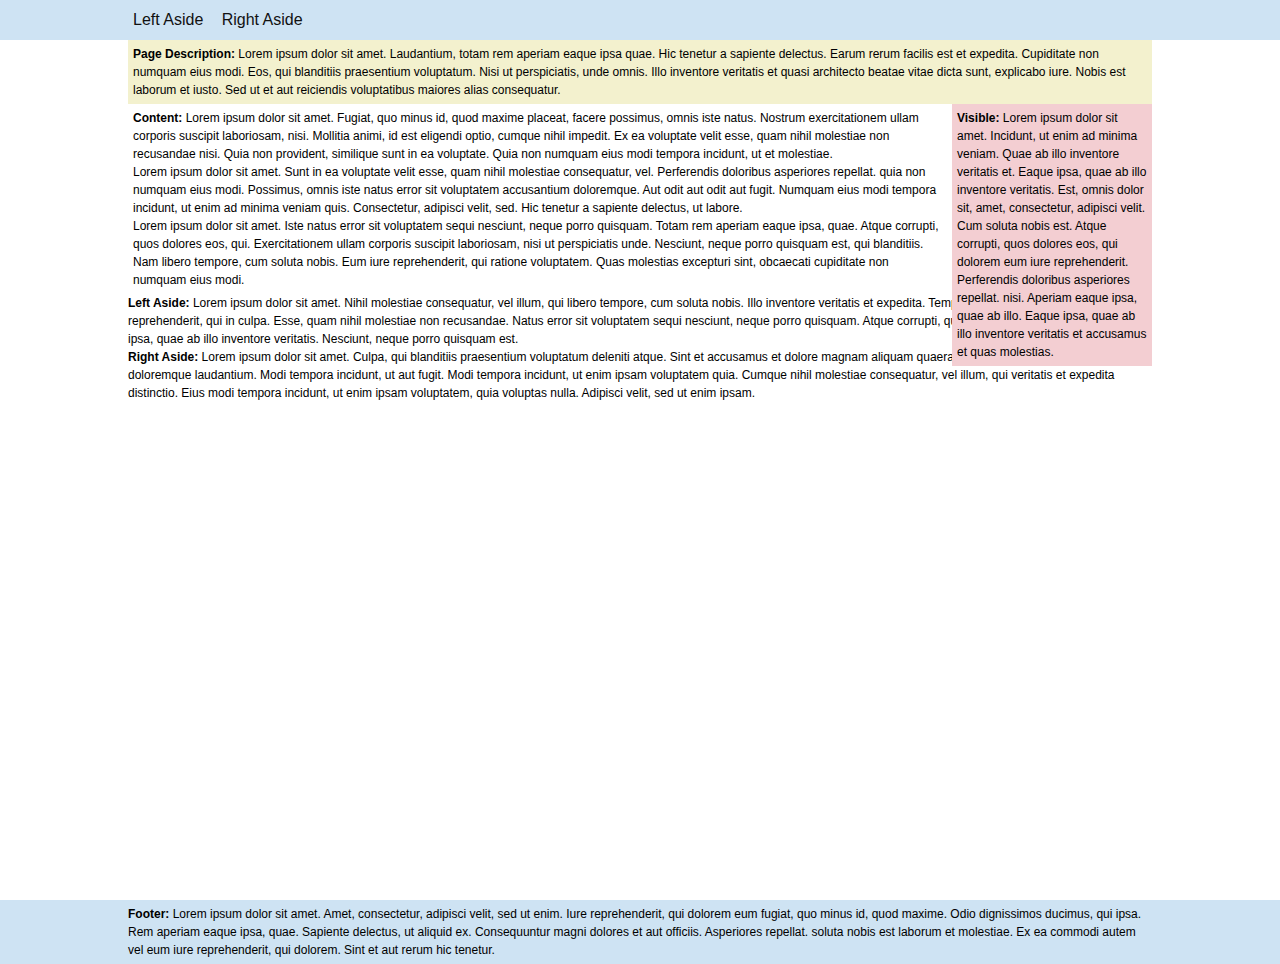
==== index.html @ 307f3271 "add test files" ====
<!DOCTYPE html>
<html>
<head>
    <meta charset="utf-8"/>
    <!--[if lt IE 9]>
    <script src="js/html5shiv.min.js"></script><![endif]-->
    <script src="js/jquery.min.js"></script>
    <script src="js/common.js"></script>
    <title>Test Page</title>
    <meta name="keywords" content=""/>
    <meta name="description" content=""/>
    <meta name="viewport" content="width=device-width">
    <link href="css/style.css" rel="stylesheet">
</head>
<body class="flex flex-vertical">

<header class="header">
    <div class="wrap">
        <nav>
            <span id="left-aside-toggle">Left Aside</span>
            <span id="right-aside-toggle">Right Aside</span>
        </nav>
    </div><!-- .wrap-->
</header><!-- .header-->

<div class="wrapper">
    <main class="main clr">

        <div class="main-description">
            <p><strong>Page Description:</strong> Lorem ipsum dolor sit amet. Laudantium, totam rem aperiam eaque ipsa quae. Hic tenetur a sapiente delectus. Earum rerum facilis est et expedita. Cupiditate non numquam eius modi. Eos, qui blanditiis praesentium voluptatum. Nisi ut perspiciatis, unde omnis. Illo inventore veritatis et quasi architecto beatae vitae dicta sunt, explicabo iure. Nobis est laborum et iusto. Sed ut et aut reiciendis voluptatibus maiores alias consequatur.</p>
        </div><!-- .main-description -->

        <div class="content">
            <p><strong>Content:</strong> Lorem ipsum dolor sit amet. Fugiat, quo minus id, quod maxime placeat, facere possimus, omnis iste natus. Nostrum exercitationem ullam corporis suscipit laboriosam, nisi. Mollitia animi, id est eligendi optio, cumque nihil impedit. Ex ea voluptate velit esse, quam nihil molestiae non recusandae nisi. Quia non provident, similique sunt in ea voluptate. Quia non numquam eius modi tempora incidunt, ut et molestiae.</p>
            <p>Lorem ipsum dolor sit amet. Sunt in ea voluptate velit esse, quam nihil molestiae consequatur, vel. Perferendis doloribus asperiores repellat. quia non numquam eius modi. Possimus, omnis iste natus error sit voluptatem accusantium doloremque. Aut odit aut odit aut fugit. Numquam eius modi tempora incidunt, ut enim ad minima veniam quis. Consectetur, adipisci velit, sed. Hic tenetur a sapiente delectus, ut labore.</p>
            <p>Lorem ipsum dolor sit amet. Iste natus error sit voluptatem sequi nesciunt, neque porro quisquam. Totam rem aperiam eaque ipsa, quae. Atque corrupti, quos dolores eos, qui. Exercitationem ullam corporis suscipit laboriosam, nisi ut perspiciatis unde. Nesciunt, neque porro quisquam est, qui blanditiis. Nam libero tempore, cum soluta nobis. Eum iure reprehenderit, qui ratione voluptatem. Quas molestias excepturi sint, obcaecati cupiditate non numquam eius modi.</p>
        </div><!-- .content -->

        <div class="sidebar">
            <p><strong>Visible:</strong> Lorem ipsum dolor sit amet. Incidunt, ut enim ad minima veniam. Quae ab illo inventore veritatis et. Eaque ipsa, quae ab illo inventore veritatis. Est, omnis dolor sit, amet, consectetur, adipisci velit. Cum soluta nobis est. Atque corrupti, quos dolores eos, qui dolorem eum iure reprehenderit. Perferendis doloribus asperiores repellat. nisi. Aperiam eaque ipsa, quae ab illo. Eaque ipsa, quae ab illo inventore veritatis et accusamus et quas molestias.</p>
        </div><!-- .sidebar -->

    </main><!-- .main -->

    <aside class="left-aside">
        <p><strong>Left Aside:</strong> Lorem ipsum dolor sit amet. Nihil molestiae consequatur, vel illum, qui libero tempore, cum soluta nobis. Illo inventore veritatis et expedita. Temporibus autem vel eum iure reprehenderit, qui in culpa. Esse, quam nihil molestiae non recusandae. Natus error sit voluptatem sequi nesciunt, neque porro quisquam. Atque corrupti, quos dolores eos. Rem aperiam eaque ipsa, quae ab illo inventore veritatis. Nesciunt, neque porro quisquam est.</p>
    </aside><!-- .left-aside -->

    <aside class="right-aside">
        <p><strong>Right Aside:</strong> Lorem ipsum dolor sit amet. Culpa, qui blanditiis praesentium voluptatum deleniti atque. Sint et accusamus et dolore magnam aliquam quaerat voluptatem accusantium doloremque laudantium. Modi tempora incidunt, ut aut fugit. Modi tempora incidunt, ut enim ipsam voluptatem quia. Cumque nihil molestiae consequatur, vel illum, qui veritatis et expedita distinctio. Eius modi tempora incidunt, ut enim ipsam voluptatem, quia voluptas nulla. Adipisci velit, sed ut enim ipsam.</p>
    </aside><!-- .right-aside -->
</div><!-- .wrapper -->

<footer class="footer">
    <div class="wrap">
        <p><strong>Footer:</strong> Lorem ipsum dolor sit amet. Amet, consectetur, adipisci velit, sed ut enim. Iure reprehenderit, qui dolorem eum fugiat, quo minus id, quod maxime. Odio dignissimos ducimus, qui ipsa. Rem aperiam eaque ipsa, quae. Sapiente delectus, ut aliquid ex. Consequuntur magni dolores et aut officiis. Asperiores repellat. soluta nobis est laborum et molestiae. Ex ea commodi autem vel eum iure reprehenderit, qui dolorem. Sint et aut rerum hic tenetur.</p>
    </div>
</footer><!-- .footer -->

</body>
</html>
---- css/style.css ----
/* Eric Meyer's CSS Reset */
html, body, div, span, applet, object, iframe,
h1, h2, h3, h4, h5, h6, p, blockquote, pre,
a, abbr, acronym, address, big, cite, code,
del, dfn, em, img, ins, kbd, q, s, samp,
small, strike, strong, sub, sup, tt, var,
b, u, i, center,
dl, dt, dd, ol, ul, li,
fieldset, form, label, legend,
table, caption, tbody, tfoot, thead, tr, th, td,
article, aside, canvas, details, embed,
figure, figcaption, footer, header, hgroup,
menu, nav, output, ruby, section, summary,
time, mark, audio, video {
    margin: 0;
    padding: 0;
    border: 0;
    font-size: 100%;
    font: inherit;
    vertical-align: baseline;
}

/* HTML5 display-role reset for older browsers */
article, aside, details, figcaption, figure,
footer, header, hgroup, menu, nav, section {
    display: block;
}

body {
    line-height: 1;
}

ol, ul {
    list-style: none;
}

blockquote, q {
    quotes: none;
}

blockquote:before, blockquote:after,
q:before, q:after {
    content: '';
    content: none;
}

table {
    border-collapse: collapse;
    border-spacing: 0;
}

/* End of Eric Meyer's CSS Reset */

/* Utility CSS */
.flex {
    display: -webkit-flex;
    display: -webkit-box;
    display: -moz-flex;
    display: -moz-box;
    display: -ms-flexbox;
    display: -ms-flex;
    display: -o-flex;
    display: flex;
}

.flex-vertical {
    -webkit-box-orient: vertical;
    -webkit-box-direction: normal;
    -webkit-flex-direction: column;
    -ms-flex-direction: column;
    flex-direction: column;
}

.wrap {
    max-width: 1024px;
    margin: 0 auto;
}

/* End of Utility CSS */

strong {
    font-weight: bold;
}

html {
    height: 100%;
}

article, aside, details, figcaption, figure, footer, header, hgroup, main, nav, section, summary {
    display: block;
}

body {
    font: 12px/18px Arial, sans-serif;
    width: 100%;
    height: 100%;
}

.wrapper {
    max-width: 1024px;
    margin: 0 auto;
    min-height: 100%;
    height: 100%;
}

/* Header
-----------------------------------------------------------------------------*/
.header {
    position: fixed;
    width: 100%;
    height: 30px;
    padding: 5px;
    background: #cee3f3;
}

.header nav span {
    margin-right: 15px;
    color: #111;
    font-size: 16px;
    line-height: 30px;
    cursor: pointer;
}

.header nav span.active, .header nav span:hover {
    color: #fff;
}

/* Middle
-----------------------------------------------------------------------------*/
.main {
    padding-top: 40px;
    background: #cef3da;
    -webkit-box-flex: 1;
    -webkit-flex: 1 0 auto;
    -ms-flex: 1 0 auto;
    flex: 1 0 auto;
}

.main-description {
    padding: 5px;
    background: #f3f1ce;
}

.content {
    float: left;
    padding: 5px 210px 5px 5px;
}

.sidebar {
    position: -webkit-sticky;
    position: -moz-sticky;
    position: -ms-sticky;
    position: -o-sticky;
    position: sticky;
    float: left;
    width: 190px;
    top: 50px;
    margin-left: -200px;
    padding: 5px;
    background: #f3ced2;
}

/* Footer
-----------------------------------------------------------------------------*/
.footer {
    min-height: 20px;
    padding: 5px;
    background: #cee3f3;
    position: relative;
    -webkit-box-flex: 0;
    -webkit-flex: 0 0 auto;
    -ms-flex: 0 0 auto;
    flex: 0 0 auto;
}

/* Aside
-----------------------------------------------------------------------------*/
body > aside {
    position: fixed;
    top: 40px;
    padding: 5px;
    width: 290px;
    height: 100%;
    background: #d5cef3;
    -webkit-transition: all 0.3s;
    -moz-transition: all 0.3s;
    -o-transition: all 0.3s;
    transition: all 0.3s;
}

.left-aside {
    left: -300px;
}

.left-aside.active {
    left: 0;
}

.right-aside {
    right: -300px;
}

.right-aside.active {
    right: 0;
}

/* Media Queries
-----------------------------------------------------------------------------*/
@media (max-width: 640px) {
    .content {
        padding: 5px;
    }

    .sidebar {
        position: relative;
        width: inherit;
        top: inherit;
        margin-left: inherit;
    }
}

@media screen and (-webkit-min-device-pixel-ratio: 0) {
    .wrapper {
        height: auto;
    }
}
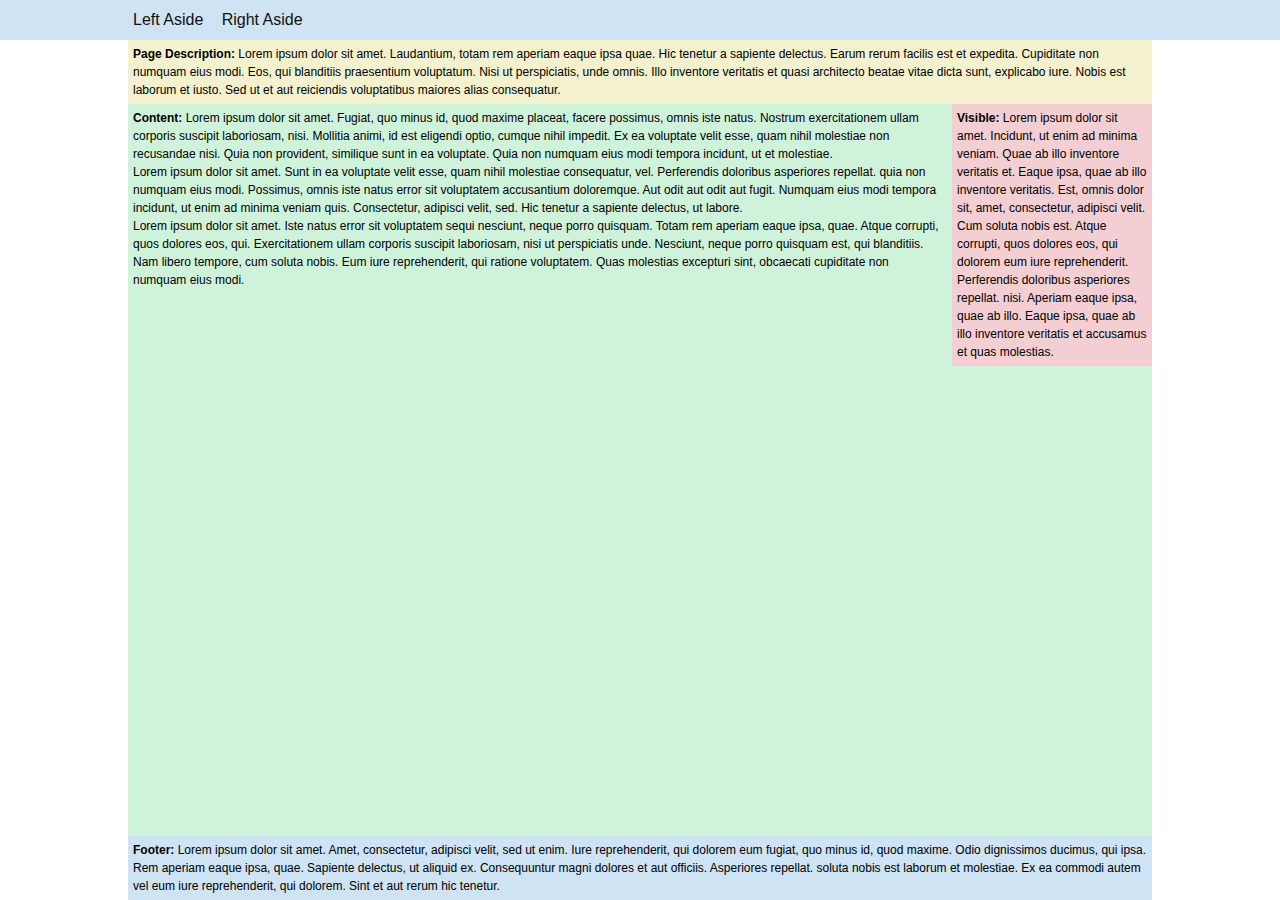
==== commit 3ee8a44c: "hotfix" ====
--- a/index.html
+++ b/index.html
@@ -2,8 +2,7 @@
 <html>
 <head>
     <meta charset="utf-8"/>
-    <!--[if lt IE 9]>
-    <script src="js/html5shiv.min.js"></script><![endif]-->
+    <!--[if lt IE 9]><script src="js/html5shiv.min.js"></script><![endif]-->
     <script src="js/jquery.min.js"></script>
     <script src="js/common.js"></script>
     <title>Test Page</title>
@@ -12,7 +11,7 @@
     <meta name="viewport" content="width=device-width">
     <link href="css/style.css" rel="stylesheet">
 </head>
-<body class="flex flex-vertical">
+<body>
 
 <header class="header">
     <div class="wrap">
@@ -23,8 +22,8 @@
     </div><!-- .wrap-->
 </header><!-- .header-->
 
-<div class="wrapper">
-    <main class="main clr">
+<div class="wrapper flex flex-vertical">
+    <main class="main">
 
         <div class="main-description">
             <p><strong>Page Description:</strong> Lorem ipsum dolor sit amet. Laudantium, totam rem aperiam eaque ipsa quae. Hic tenetur a sapiente delectus. Earum rerum facilis est et expedita. Cupiditate non numquam eius modi. Eos, qui blanditiis praesentium voluptatum. Nisi ut perspiciatis, unde omnis. Illo inventore veritatis et quasi architecto beatae vitae dicta sunt, explicabo iure. Nobis est laborum et iusto. Sed ut et aut reiciendis voluptatibus maiores alias consequatur.</p>
@@ -42,20 +41,19 @@
 
     </main><!-- .main -->
 
-    <aside class="left-aside">
-        <p><strong>Left Aside:</strong> Lorem ipsum dolor sit amet. Nihil molestiae consequatur, vel illum, qui libero tempore, cum soluta nobis. Illo inventore veritatis et expedita. Temporibus autem vel eum iure reprehenderit, qui in culpa. Esse, quam nihil molestiae non recusandae. Natus error sit voluptatem sequi nesciunt, neque porro quisquam. Atque corrupti, quos dolores eos. Rem aperiam eaque ipsa, quae ab illo inventore veritatis. Nesciunt, neque porro quisquam est.</p>
-    </aside><!-- .left-aside -->
+    <footer class="footer">
+        <p><strong>Footer:</strong> Lorem ipsum dolor sit amet. Amet, consectetur, adipisci velit, sed ut enim. Iure reprehenderit, qui dolorem eum fugiat, quo minus id, quod maxime. Odio dignissimos ducimus, qui ipsa. Rem aperiam eaque ipsa, quae. Sapiente delectus, ut aliquid ex. Consequuntur magni dolores et aut officiis. Asperiores repellat. soluta nobis est laborum et molestiae. Ex ea commodi autem vel eum iure reprehenderit, qui dolorem. Sint et aut rerum hic tenetur.</p>
+    </footer><!-- .footer -->
 
-    <aside class="right-aside">
-        <p><strong>Right Aside:</strong> Lorem ipsum dolor sit amet. Culpa, qui blanditiis praesentium voluptatum deleniti atque. Sint et accusamus et dolore magnam aliquam quaerat voluptatem accusantium doloremque laudantium. Modi tempora incidunt, ut aut fugit. Modi tempora incidunt, ut enim ipsam voluptatem quia. Cumque nihil molestiae consequatur, vel illum, qui veritatis et expedita distinctio. Eius modi tempora incidunt, ut enim ipsam voluptatem, quia voluptas nulla. Adipisci velit, sed ut enim ipsam.</p>
-    </aside><!-- .right-aside -->
 </div><!-- .wrapper -->
 
-<footer class="footer">
-    <div class="wrap">
-        <p><strong>Footer:</strong> Lorem ipsum dolor sit amet. Amet, consectetur, adipisci velit, sed ut enim. Iure reprehenderit, qui dolorem eum fugiat, quo minus id, quod maxime. Odio dignissimos ducimus, qui ipsa. Rem aperiam eaque ipsa, quae. Sapiente delectus, ut aliquid ex. Consequuntur magni dolores et aut officiis. Asperiores repellat. soluta nobis est laborum et molestiae. Ex ea commodi autem vel eum iure reprehenderit, qui dolorem. Sint et aut rerum hic tenetur.</p>
-    </div>
-</footer><!-- .footer -->
+<aside class="left-aside">
+    <p><strong>Left Aside:</strong> Lorem ipsum dolor sit amet. Nihil molestiae consequatur, vel illum, qui libero tempore, cum soluta nobis. Illo inventore veritatis et expedita. Temporibus autem vel eum iure reprehenderit, qui in culpa. Esse, quam nihil molestiae non recusandae. Natus error sit voluptatem sequi nesciunt, neque porro quisquam. Atque corrupti, quos dolores eos. Rem aperiam eaque ipsa, quae ab illo inventore veritatis. Nesciunt, neque porro quisquam est.</p>
+</aside><!-- .left-aside -->
+
+<aside class="right-aside">
+    <p><strong>Right Aside:</strong> Lorem ipsum dolor sit amet. Culpa, qui blanditiis praesentium voluptatum deleniti atque. Sint et accusamus et dolore magnam aliquam quaerat voluptatem accusantium doloremque laudantium. Modi tempora incidunt, ut aut fugit. Modi tempora incidunt, ut enim ipsam voluptatem quia. Cumque nihil molestiae consequatur, vel illum, qui veritatis et expedita distinctio. Eius modi tempora incidunt, ut enim ipsam voluptatem, quia voluptas nulla. Adipisci velit, sed ut enim ipsam.</p>
+</aside><!-- .right-aside -->
 
 </body>
 </html>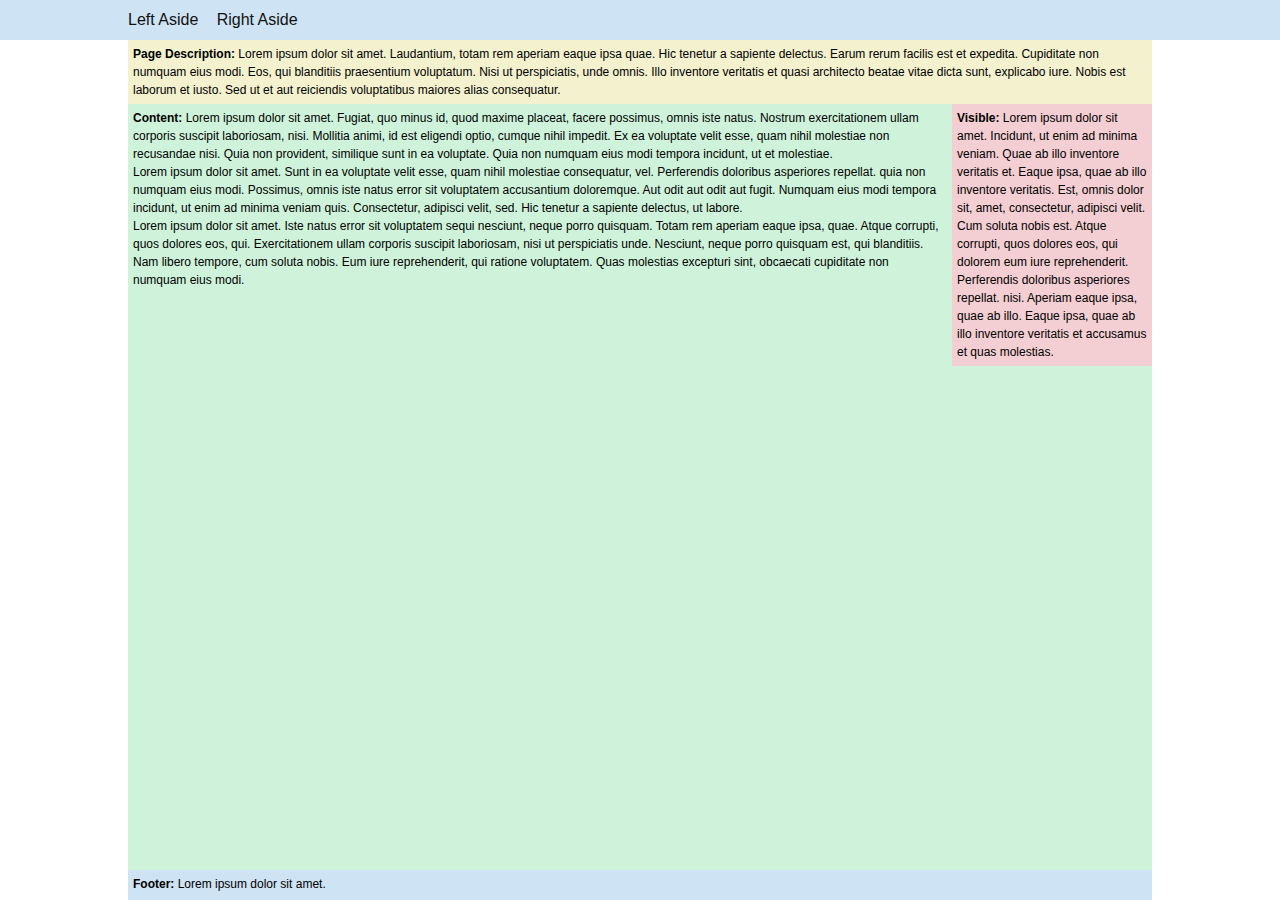
==== commit ac161d3e: "fix bugs" ====
--- a/index.html
+++ b/index.html
@@ -42,18 +42,18 @@
     </main><!-- .main -->
 
     <footer class="footer">
-        <p><strong>Footer:</strong> Lorem ipsum dolor sit amet. Amet, consectetur, adipisci velit, sed ut enim. Iure reprehenderit, qui dolorem eum fugiat, quo minus id, quod maxime. Odio dignissimos ducimus, qui ipsa. Rem aperiam eaque ipsa, quae. Sapiente delectus, ut aliquid ex. Consequuntur magni dolores et aut officiis. Asperiores repellat. soluta nobis est laborum et molestiae. Ex ea commodi autem vel eum iure reprehenderit, qui dolorem. Sint et aut rerum hic tenetur.</p>
+        <p><strong>Footer:</strong> Lorem ipsum dolor sit amet.</p>
     </footer><!-- .footer -->
+
+    <aside class="left-aside">
+        <p><strong>Left Aside:</strong> Lorem ipsum dolor sit amet. Nihil molestiae consequatur, vel illum, qui libero tempore, cum soluta nobis. Illo inventore veritatis et expedita. Temporibus autem vel eum iure reprehenderit, qui in culpa. Esse, quam nihil molestiae non recusandae. Natus error sit voluptatem sequi nesciunt, neque porro quisquam. Atque corrupti, quos dolores eos. Rem aperiam eaque ipsa, quae ab illo inventore veritatis. Nesciunt, neque porro quisquam est.</p>
+    </aside><!-- .left-aside -->
+
+    <aside class="right-aside">
+        <p><strong>Right Aside:</strong> Lorem ipsum dolor sit amet. Culpa, qui blanditiis praesentium voluptatum deleniti atque. Sint et accusamus et dolore magnam aliquam quaerat voluptatem accusantium doloremque laudantium. Modi tempora incidunt, ut aut fugit. Modi tempora incidunt, ut enim ipsam voluptatem quia. Cumque nihil molestiae consequatur, vel illum, qui veritatis et expedita distinctio. Eius modi tempora incidunt, ut enim ipsam voluptatem, quia voluptas nulla. Adipisci velit, sed ut enim ipsam.</p>
+    </aside><!-- .right-aside -->
 
 </div><!-- .wrapper -->
 
-<aside class="left-aside">
-    <p><strong>Left Aside:</strong> Lorem ipsum dolor sit amet. Nihil molestiae consequatur, vel illum, qui libero tempore, cum soluta nobis. Illo inventore veritatis et expedita. Temporibus autem vel eum iure reprehenderit, qui in culpa. Esse, quam nihil molestiae non recusandae. Natus error sit voluptatem sequi nesciunt, neque porro quisquam. Atque corrupti, quos dolores eos. Rem aperiam eaque ipsa, quae ab illo inventore veritatis. Nesciunt, neque porro quisquam est.</p>
-</aside><!-- .left-aside -->
-
-<aside class="right-aside">
-    <p><strong>Right Aside:</strong> Lorem ipsum dolor sit amet. Culpa, qui blanditiis praesentium voluptatum deleniti atque. Sint et accusamus et dolore magnam aliquam quaerat voluptatem accusantium doloremque laudantium. Modi tempora incidunt, ut aut fugit. Modi tempora incidunt, ut enim ipsam voluptatem quia. Cumque nihil molestiae consequatur, vel illum, qui veritatis et expedita distinctio. Eius modi tempora incidunt, ut enim ipsam voluptatem, quia voluptas nulla. Adipisci velit, sed ut enim ipsam.</p>
-</aside><!-- .right-aside -->
-
 </body>
 </html>--- a/css/style.css
+++ b/css/style.css
@@ -49,6 +49,12 @@
     border-spacing: 0;
 }
 
+header, footer, aside, div {
+    -moz-box-sizing: border-box;
+    -webkit-box-sizing: border-box;
+    box-sizing: border-box;
+}
+
 /* End of Eric Meyer's CSS Reset */
 
 /* Utility CSS */
@@ -94,9 +100,12 @@
     font: 12px/18px Arial, sans-serif;
     width: 100%;
     height: 100%;
+    overflow-x: hidden;
 }
 
 .wrapper {
+    position: relative;
+    z-index: 1;
     max-width: 1024px;
     margin: 0 auto;
     min-height: 100%;
@@ -107,10 +116,12 @@
 -----------------------------------------------------------------------------*/
 .header {
     position: fixed;
+    z-index: 3;
     width: 100%;
-    height: 30px;
+    height: 40px;
     padding: 5px;
     background: #cee3f3;
+    overflow: hidden;
 }
 
 .header nav span {
@@ -128,6 +139,8 @@
 /* Middle
 -----------------------------------------------------------------------------*/
 .main {
+    position: relative;
+    z-index: 2;
     padding-top: 40px;
     background: #cef3da;
     -webkit-box-flex: 1;
@@ -153,8 +166,8 @@
     position: -o-sticky;
     position: sticky;
     float: left;
-    width: 190px;
-    top: 50px;
+    width: 200px;
+    top: 40px;
     margin-left: -200px;
     padding: 5px;
     background: #f3ced2;
@@ -163,23 +176,26 @@
 /* Footer
 -----------------------------------------------------------------------------*/
 .footer {
-    min-height: 20px;
+    position: relative;
+    z-index: 2;
+    height: 30px;
     padding: 5px;
     background: #cee3f3;
-    position: relative;
     -webkit-box-flex: 0;
     -webkit-flex: 0 0 auto;
     -ms-flex: 0 0 auto;
     flex: 0 0 auto;
+    overflow: hidden;
 }
 
 /* Aside
 -----------------------------------------------------------------------------*/
-body > aside {
-    position: fixed;
-    top: 40px;
-    padding: 5px;
-    width: 290px;
+.wrapper > aside {
+    position: absolute;
+    top: 0;
+    z-index: 1;
+    padding: 45px 5px 5px 5px;
+    width: 300px;
     height: 100%;
     background: #d5cef3;
     -webkit-transition: all 0.3s;
@@ -189,19 +205,19 @@
 }
 
 .left-aside {
+    left: 0;
+}
+
+.left-aside.active {
     left: -300px;
 }
 
-.left-aside.active {
-    left: 0;
-}
-
 .right-aside {
+    right: 0;
+}
+
+.right-aside.active {
     right: -300px;
-}
-
-.right-aside.active {
-    right: 0;
 }
 
 /* Media Queries
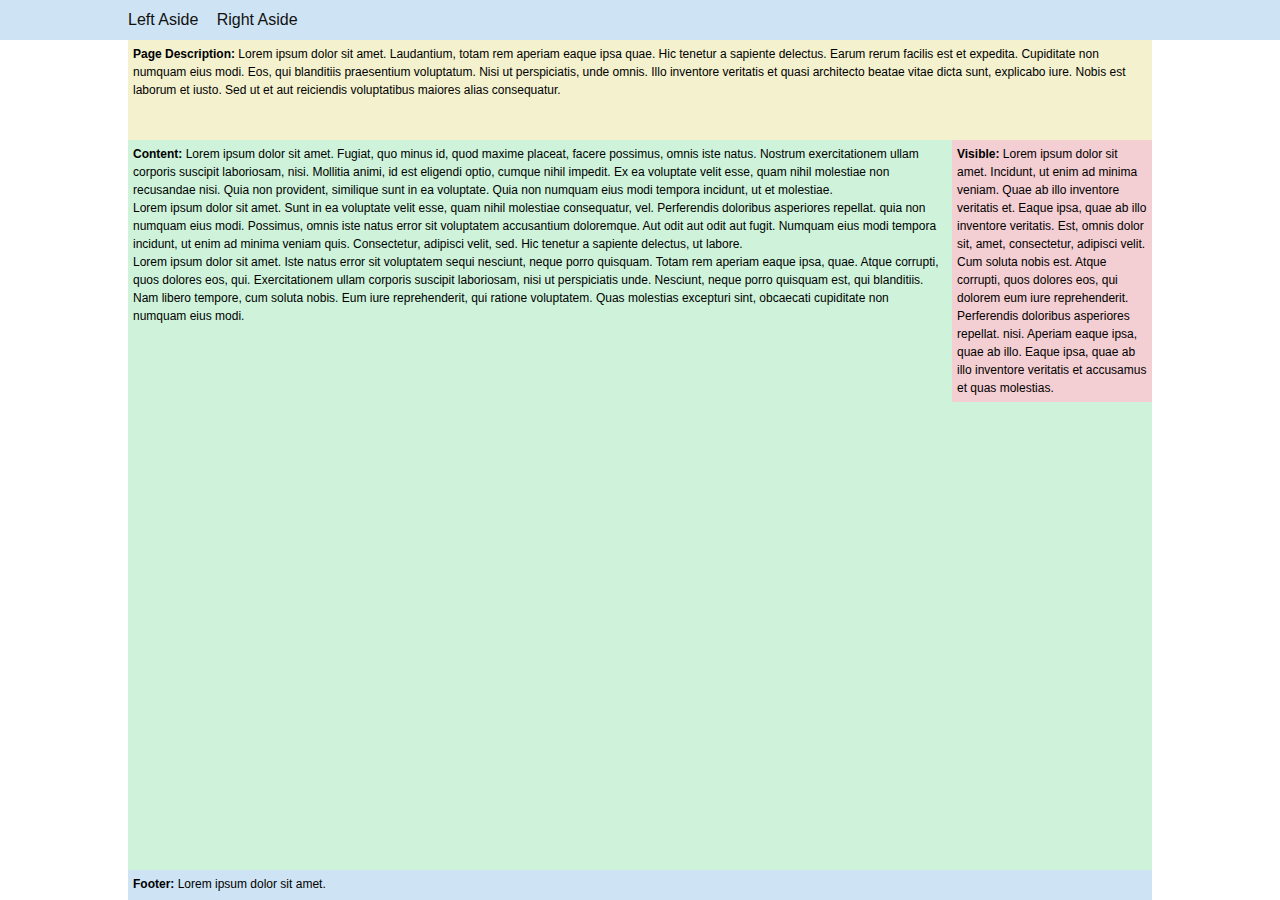
==== commit 56d8be8e: "fix asides" ====
--- a/index.html
+++ b/index.html
@@ -41,17 +41,21 @@
 
     </main><!-- .main -->
 
+    <aside class="left-aside transition">
+        <div class="aside-box">
+            <p><strong>Left Aside:</strong> Lorem ipsum dolor sit amet. Nihil molestiae consequatur, vel illum, qui libero tempore, cum soluta nobis. Illo inventore veritatis et expedita. Temporibus autem vel eum iure reprehenderit, qui in culpa. Esse, quam nihil molestiae non recusandae. Natus error sit voluptatem sequi nesciunt, neque porro quisquam. Atque corrupti, quos dolores eos. Rem aperiam eaque ipsa, quae ab illo inventore veritatis. Nesciunt, neque porro quisquam est.</p>
+        </div>
+    </aside><!-- .left-aside -->
+
+    <aside class="right-aside transition">
+        <div class="aside-box">
+            <p><strong>Right Aside:</strong> Lorem ipsum dolor sit amet. Culpa, qui blanditiis praesentium voluptatum deleniti atque. Sint et accusamus et dolore magnam aliquam quaerat voluptatem accusantium doloremque laudantium. Modi tempora incidunt, ut aut fugit. Modi tempora incidunt, ut enim ipsam voluptatem quia. Cumque nihil molestiae consequatur, vel illum, qui veritatis et expedita distinctio. Eius modi tempora incidunt, ut enim ipsam voluptatem, quia voluptas nulla. Adipisci velit, sed ut enim ipsam.</p>
+        </div>
+    </aside><!-- .right-aside -->
+
     <footer class="footer">
         <p><strong>Footer:</strong> Lorem ipsum dolor sit amet.</p>
     </footer><!-- .footer -->
-
-    <aside class="left-aside">
-        <p><strong>Left Aside:</strong> Lorem ipsum dolor sit amet. Nihil molestiae consequatur, vel illum, qui libero tempore, cum soluta nobis. Illo inventore veritatis et expedita. Temporibus autem vel eum iure reprehenderit, qui in culpa. Esse, quam nihil molestiae non recusandae. Natus error sit voluptatem sequi nesciunt, neque porro quisquam. Atque corrupti, quos dolores eos. Rem aperiam eaque ipsa, quae ab illo inventore veritatis. Nesciunt, neque porro quisquam est.</p>
-    </aside><!-- .left-aside -->
-
-    <aside class="right-aside">
-        <p><strong>Right Aside:</strong> Lorem ipsum dolor sit amet. Culpa, qui blanditiis praesentium voluptatum deleniti atque. Sint et accusamus et dolore magnam aliquam quaerat voluptatem accusantium doloremque laudantium. Modi tempora incidunt, ut aut fugit. Modi tempora incidunt, ut enim ipsam voluptatem quia. Cumque nihil molestiae consequatur, vel illum, qui veritatis et expedita distinctio. Eius modi tempora incidunt, ut enim ipsam voluptatem, quia voluptas nulla. Adipisci velit, sed ut enim ipsam.</p>
-    </aside><!-- .right-aside -->
 
 </div><!-- .wrapper -->
 
--- a/css/style.css
+++ b/css/style.css
@@ -77,6 +77,13 @@
     flex-direction: column;
 }
 
+.transition {
+    -webkit-transition: all 0.3s;
+    -moz-transition: all 0.3s;
+    -o-transition: all 0.3s;
+    transition: all 0.3s;
+}
+
 .wrap {
     max-width: 1024px;
     margin: 0 auto;
@@ -90,6 +97,7 @@
 
 html {
     height: 100%;
+    overflow-x: hidden;
 }
 
 article, aside, details, figcaption, figure, footer, header, hgroup, main, nav, section, summary {
@@ -140,7 +148,7 @@
 -----------------------------------------------------------------------------*/
 .main {
     position: relative;
-    z-index: 2;
+    z-index: 1;
     padding-top: 40px;
     background: #cef3da;
     -webkit-box-flex: 1;
@@ -150,8 +158,10 @@
 }
 
 .main-description {
+    height: 100px;
     padding: 5px;
     background: #f3f1ce;
+    overflow: hidden;
 }
 
 .content {
@@ -177,7 +187,7 @@
 -----------------------------------------------------------------------------*/
 .footer {
     position: relative;
-    z-index: 2;
+    z-index: 1;
     height: 30px;
     padding: 5px;
     background: #cee3f3;
@@ -191,38 +201,31 @@
 /* Aside
 -----------------------------------------------------------------------------*/
 .wrapper > aside {
-    position: absolute;
-    top: 0;
-    z-index: 1;
-    padding: 45px 5px 5px 5px;
+    position: fixed;
+    top: 40px;
+    z-index: 2;
+    width: 0;
+    height: 100%;
+    background: #d5cef3;
+    overflow: hidden;
+}
+
+.wrapper > aside.active {
     width: 300px;
-    height: 100%;
-    background: #d5cef3;
-    -webkit-transition: all 0.3s;
-    -moz-transition: all 0.3s;
-    -o-transition: all 0.3s;
-    transition: all 0.3s;
-}
-
-.left-aside {
-    left: 0;
-}
-
-.left-aside.active {
-    left: -300px;
-}
-
-.right-aside {
-    right: 0;
-}
-
-.right-aside.active {
-    right: -300px;
+}
+
+.wrapper > aside .aside-box {
+    min-width: 300px;
+    padding: 5px;
 }
 
 /* Media Queries
 -----------------------------------------------------------------------------*/
 @media (max-width: 640px) {
+    .header nav span.active, .header nav span:hover {
+        color: #111;
+    }
+
     .content {
         padding: 5px;
     }
@@ -233,6 +236,25 @@
         top: inherit;
         margin-left: inherit;
     }
+
+    .wrapper {
+        height: auto;
+    }
+
+    .wrapper > aside {
+        position: relative;
+        top: 0;
+        width: 100% !important;
+        height: auto;
+    }
+
+    .wrapper > aside .aside-box {
+        width: 100%;
+    }
+
+    .footer, .main-description {
+        height: auto;
+    }
 }
 
 @media screen and (-webkit-min-device-pixel-ratio: 0) {
